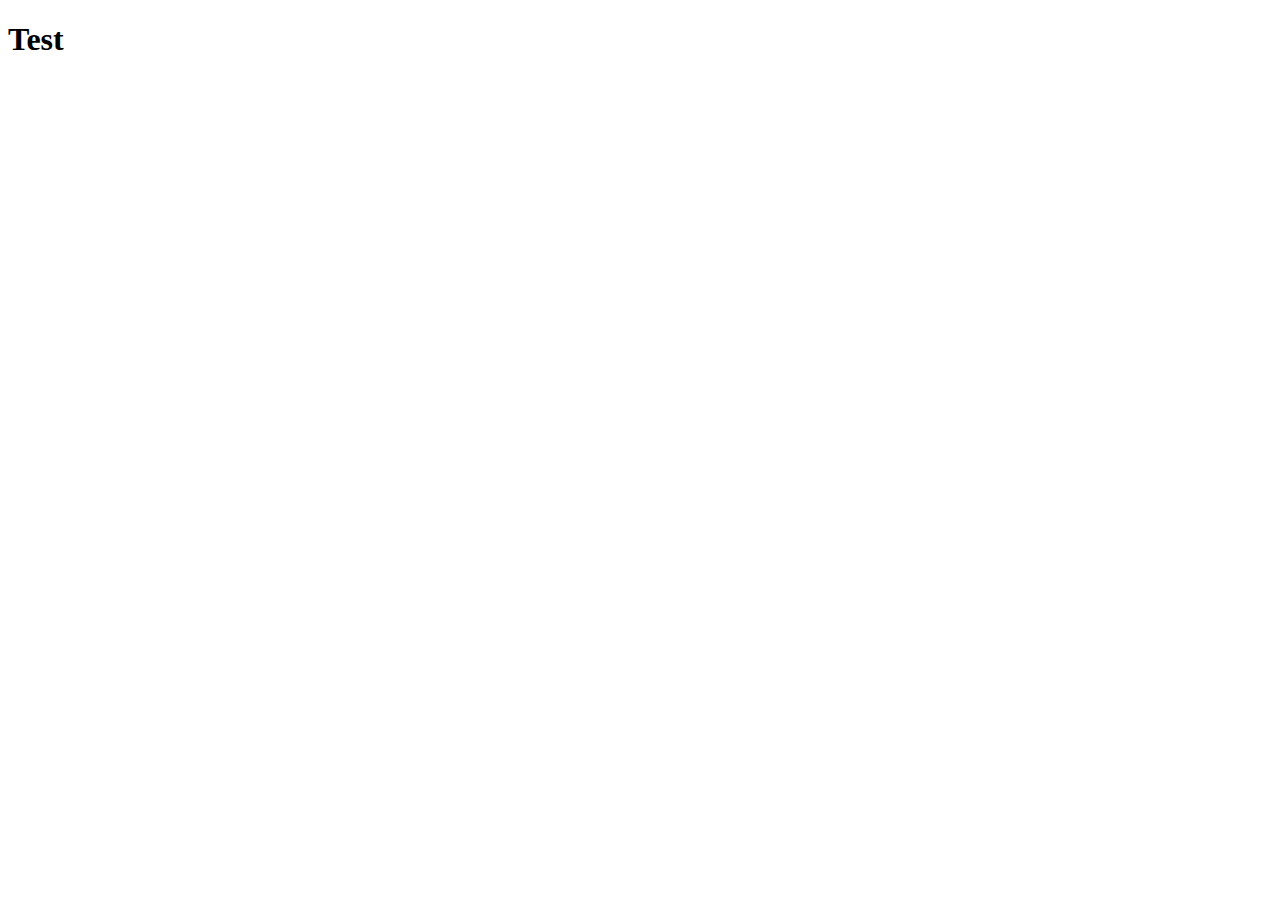
==== index.html @ dda4fd73 "Added h1" ====
<!DOCTYPE html>
<html lang="en">
<head>
    <meta charset="UTF-8">
    <meta http-equiv="X-UA-Compatible" content="IE=edge">
    <meta name="viewport" content="width=device-width, initial-scale=1.0">
    <title>Document</title>
    <h1>Test</h1>
</head>
<body>
    
</body>
</html>
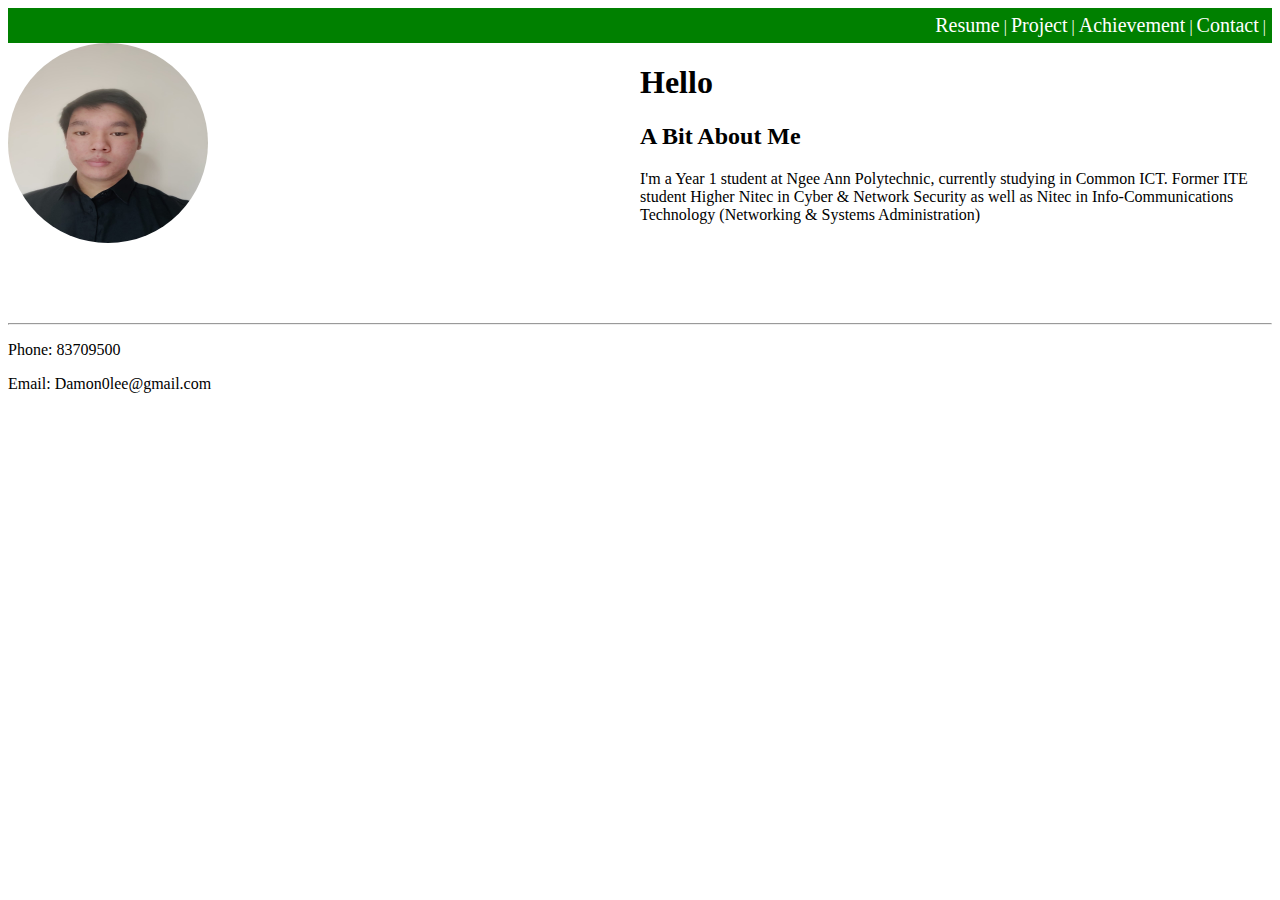
==== commit 8eb4e8c1: "Updated index with <a> to Internal link Added in image Brief Introduction Updated resume Updated pro" ====
--- a/index.html
+++ b/index.html
@@ -4,10 +4,32 @@
     <meta charset="UTF-8">
     <meta http-equiv="X-UA-Compatible" content="IE=edge">
     <meta name="viewport" content="width=device-width, initial-scale=1.0">
-    <title>Document</title>
-    <h1>Test</h1>
+    <title>About Me</title>
+
+    <link rel="stylesheet" href="styles.css">
 </head>
+<nav>
+  <a href="resume.html">Resume</a> |
+  <a href="project.html">Project</a> |
+  <a href="achievements.html">Achievement</a> |
+  <a href="contact.html">Contact</a> |
+</nav>
 <body>
-    
+  <div id = "leftbox">
+  <img src="Profile_Image.jpeg" alt="Profile Image" class="avatar">
+</div>
+<div id = "middlebox">
+<h1>Hello </h1>
+<h2>A Bit About Me</h2>
+<p>
+  I'm a Year 1 student at Ngee Ann Polytechnic, currently studying in Common ICT. 
+  Former ITE student Higher Nitec in Cyber & Network Security as well as Nitec in Info-Communications Technology 
+  (Networking & Systems Administration)</p>
+</div>
 </body>
+<footer>
+  <hr>
+  <p>Phone: 83709500</p>
+  <p>Email: Damon0lee@gmail.com</p>
+</footer>
 </html>--- a/styles.css
+++ b/styles.css
@@ -0,0 +1,29 @@
+nav {
+  border: 1px;
+  background-color: green;
+  color: white;
+  padding: 6px;
+  text-align: right;
+}
+
+a {
+  text-decoration: none;
+  color: white;
+  font-size: 20px;
+}
+.avatar {
+  vertical-align: middle;
+  width: 200px;
+  height: 200px;
+  border-radius: 100%;
+}
+#leftbox {
+  float: left;
+  width: 50%;
+  height: 280px;
+}
+#middlebox {
+  float: left;
+  width: 50%;
+  height: 280px;
+}
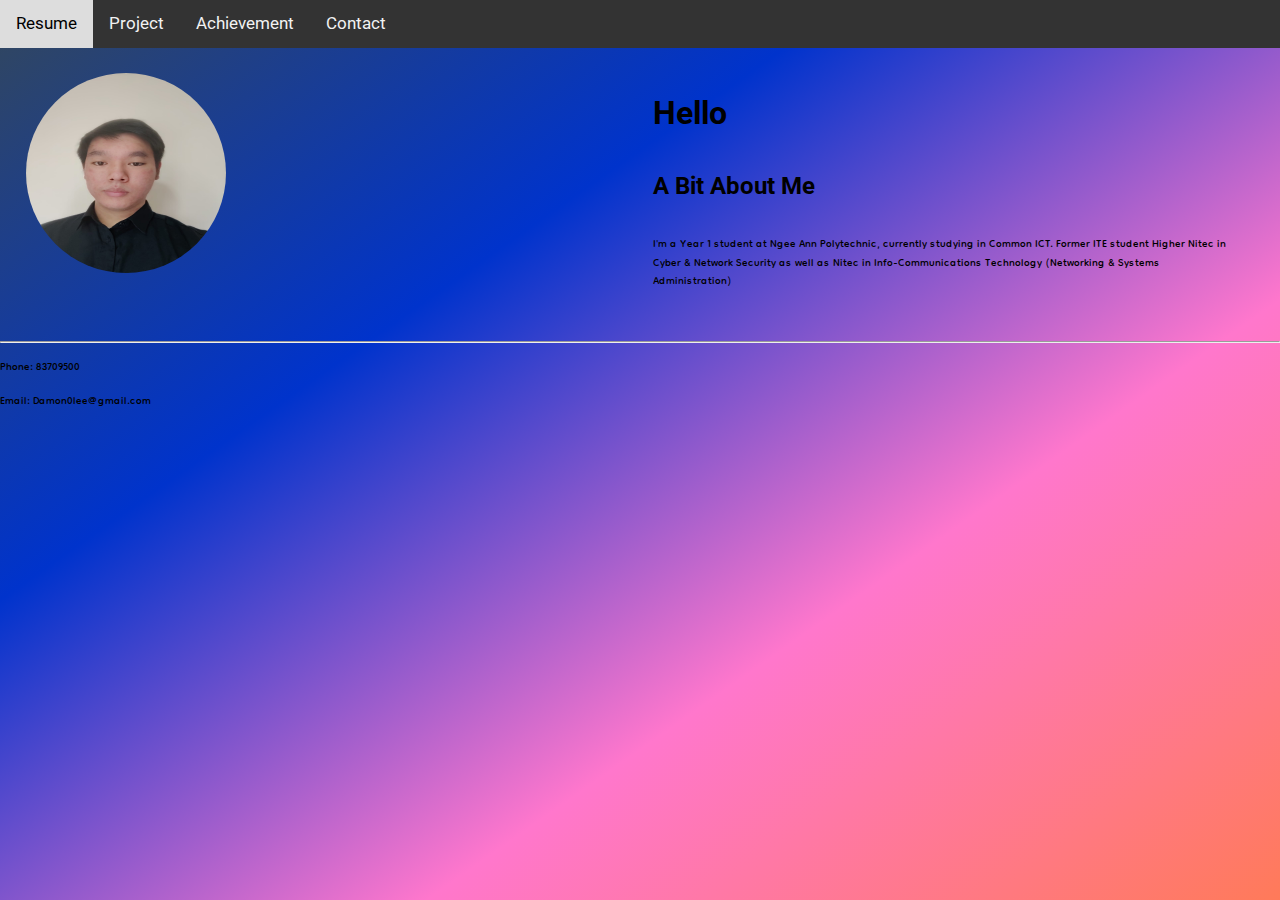
==== commit 9cd8bf40: "updated <nav> & <div> class" ====
--- a/index.html
+++ b/index.html
@@ -5,20 +5,27 @@
     <meta http-equiv="X-UA-Compatible" content="IE=edge">
     <meta name="viewport" content="width=device-width, initial-scale=1.0">
     <title>About Me</title>
-
+    <link rel="stylesheet" href="normalize.css">
     <link rel="stylesheet" href="styles.css">
+    <link rel="preconnect" href="https://fonts.googleapis.com">
+<link rel="preconnect" href="https://fonts.gstatic.com" crossorigin>
+<link href="https://fonts.googleapis.com/css2?family=Dongle&family=Roboto:wght@100&display=swap" rel="stylesheet">
+    
 </head>
-<nav>
-  <a href="resume.html">Resume</a> |
-  <a href="project.html">Project</a> |
-  <a href="achievements.html">Achievement</a> |
-  <a href="contact.html">Contact</a> |
+<header>
+<nav class = "navdesign">
+  <a href="resume.html">Resume</a> 
+  <a href="project.html">Project</a> 
+  <a href="achievements.html">Achievement</a> 
+  <a href="contact.html">Contact</a> 
 </nav>
+</header>
 <body>
-  <div id = "leftbox">
-  <img src="Profile_Image.jpeg" alt="Profile Image" class="avatar">
+  <div class="container">
+  <div class = "split">
+  <img class = "avatar" src="Profile_Image.jpeg" alt="Profile Image">
 </div>
-<div id = "middlebox">
+<div class = "split">
 <h1>Hello </h1>
 <h2>A Bit About Me</h2>
 <p>
@@ -26,10 +33,11 @@
   Former ITE student Higher Nitec in Cyber & Network Security as well as Nitec in Info-Communications Technology 
   (Networking & Systems Administration)</p>
 </div>
-</body>
+</div>
+<hr>
 <footer>
-  <hr>
   <p>Phone: 83709500</p>
   <p>Email: Damon0lee@gmail.com</p>
 </footer>
+</body>
 </html>--- a/styles.css
+++ b/styles.css
@@ -1,15 +1,51 @@
-nav {
-  border: 1px;
-  background-color: green;
-  color: white;
-  padding: 6px;
-  text-align: right;
+html {
+  height: 100%;
+}
+body {
+  background-image: linear-gradient(
+    to bottom right,
+    #33475b,
+    #0033cc,
+    #ff77cc,
+    rgb(255, 122, 89)
+  );
 }
 
-a {
+.navdesign {
+  overflow: hidden;
+  background-color: #333;
+}
+
+.navdesign a {
+  float: left;
+  color: #f2f2f2;
+  text-align: center;
+  padding: 14px 16px;
   text-decoration: none;
+  font-size: 17px;
+  font-family: "Roboto", sans-serif;
+}
+
+.navdesign a:hover {
+  background-color: #ddd;
+  color: black;
+}
+
+.navdesign a.active {
+  background-color: #04aa6d;
   color: white;
-  font-size: 20px;
+}
+
+.container {
+  display: flex;
+  width: 100%;
+  flex-wrap: wrap;
+}
+.split {
+  flex-basis: 45%;
+  display: flex;
+  flex-direction: column;
+  padding: 2%;
 }
 .avatar {
   vertical-align: middle;
@@ -17,13 +53,46 @@
   height: 200px;
   border-radius: 100%;
 }
-#leftbox {
-  float: left;
-  width: 50%;
-  height: 280px;
+h1,
+h2,
+h3 {
+  font-family: "Roboto", sans-serif;
 }
-#middlebox {
-  float: left;
-  width: 50%;
-  height: 280px;
+p,
+ul {
+  font-family: "Dongle", sans-serif;
 }
+
+.button1 {
+  display: inline-block;
+  padding: 15px 25px;
+  font-size: 24px;
+  cursor: pointer;
+  text-align: center;
+  text-decoration: none;
+  outline: none;
+  color: #fff;
+  background-color: #4caf50;
+  border: none;
+  border-radius: 15px;
+  box-shadow: 0 9px #999;
+}
+
+.button1:hover {
+  background-color: #3e8e41;
+}
+
+.button1:active {
+  background-color: #3e8e41;
+  box-shadow: 0 5px #666;
+  transform: translateY(4px);
+}
+
+@media (max-width: 576px) {
+  .split,
+  .splitc {
+    flex: 1 100%;
+    flex-basis: 100%;
+    flex-grow: inherit;
+  }
+}
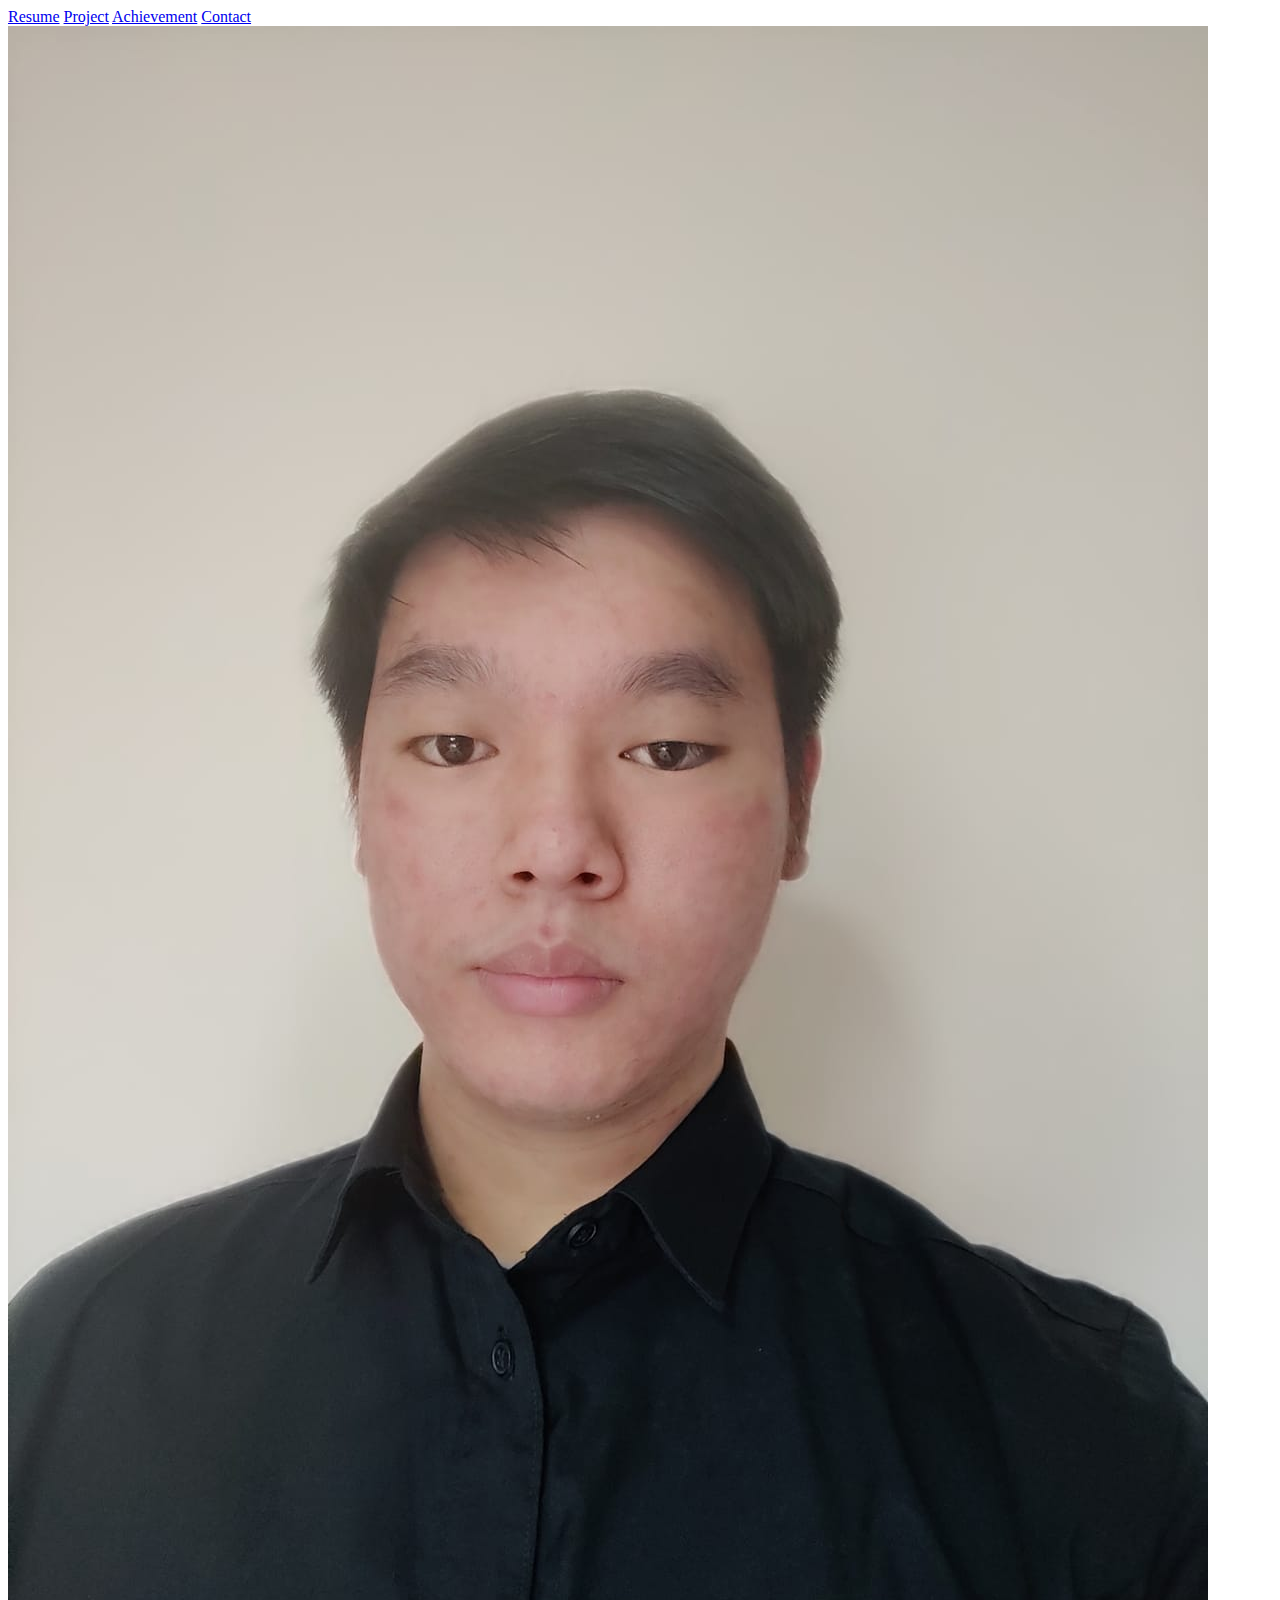
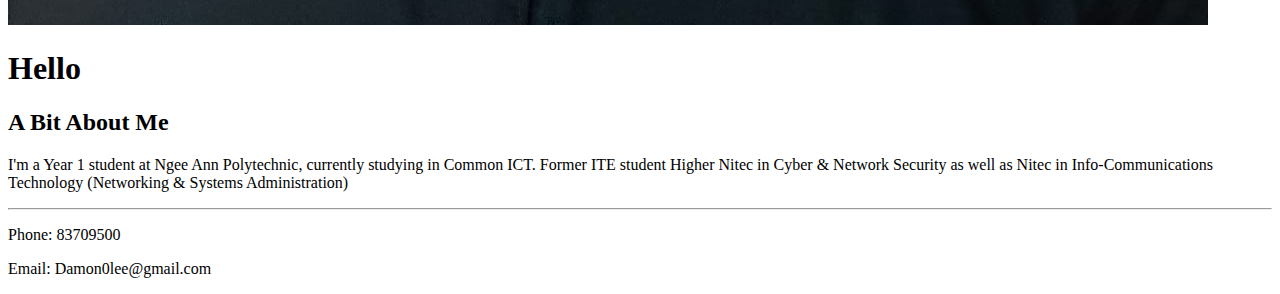
==== commit 5dfa9090: "Added in Folder (CSS, Javascript)" ====
--- a/index.html
+++ b/index.html
@@ -5,25 +5,25 @@
     <meta http-equiv="X-UA-Compatible" content="IE=edge">
     <meta name="viewport" content="width=device-width, initial-scale=1.0">
     <title>About Me</title>
-    <link rel="stylesheet" href="normalize.css">
-    <link rel="stylesheet" href="styles.css">
+    <link rel="stylesheet" href="CSS/normalize.css">
+    <link rel="stylesheet" href="CSS/styles.css">
     <link rel="preconnect" href="https://fonts.googleapis.com">
 <link rel="preconnect" href="https://fonts.gstatic.com" crossorigin>
 <link href="https://fonts.googleapis.com/css2?family=Dongle&family=Roboto:wght@100&display=swap" rel="stylesheet">
     
 </head>
-<header>
-<nav class = "navdesign">
-  <a href="resume.html">Resume</a> 
-  <a href="project.html">Project</a> 
-  <a href="achievements.html">Achievement</a> 
-  <a href="contact.html">Contact</a> 
-</nav>
-</header>
 <body>
+  <header>
+    <nav class = "navdesign">
+      <a href="resume.html">Resume</a> 
+      <a href="project.html">Project</a> 
+      <a href="achievements.html">Achievement</a> 
+      <a href="contact.html">Contact</a> 
+    </nav>
+    </header>
   <div class="container">
   <div class = "split">
-  <img class = "avatar" src="Profile_Image.jpeg" alt="Profile Image">
+  <img class = "avatar" src="Image/Profile_Image.jpeg" alt="Profile Image">
 </div>
 <div class = "split">
 <h1>Hello </h1>
